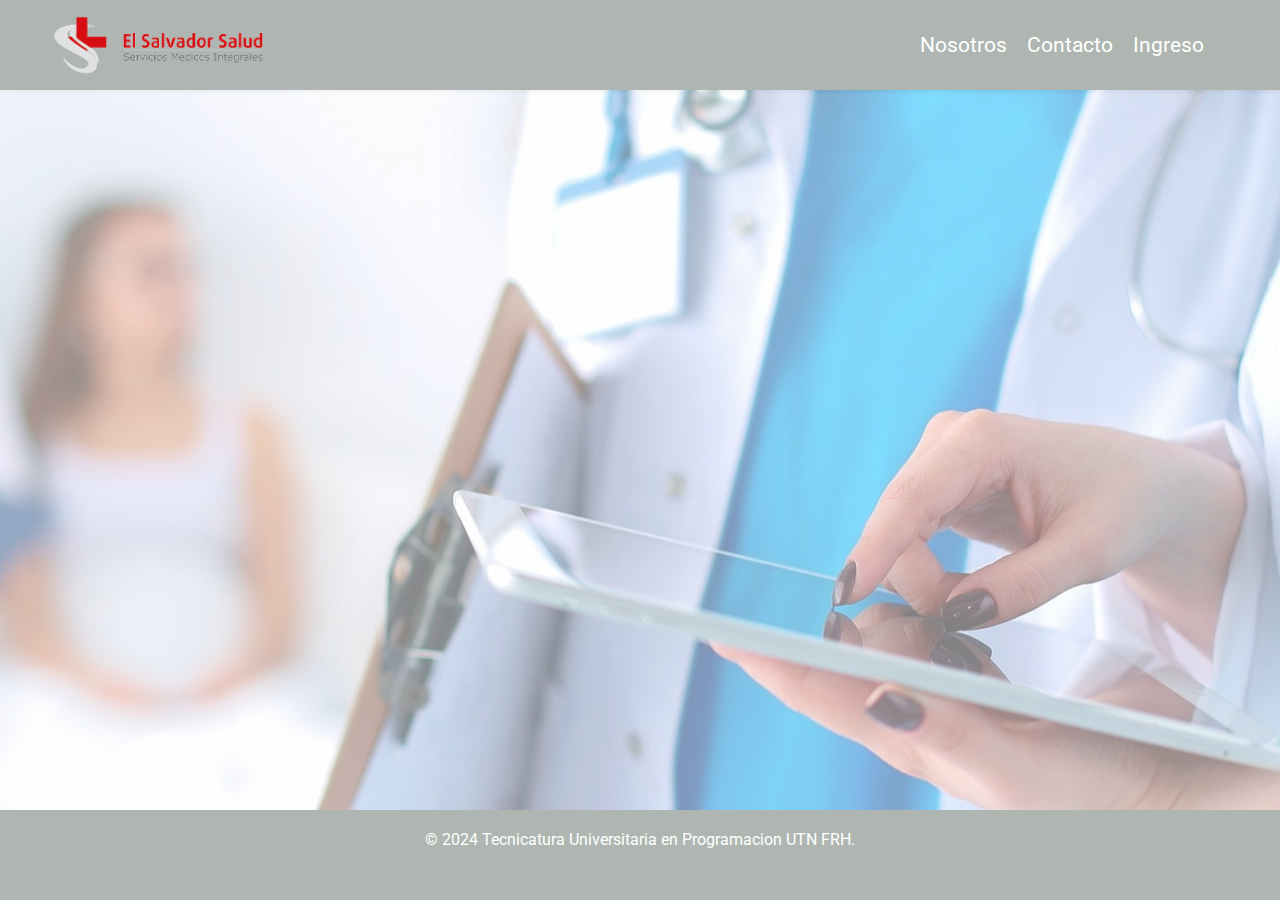
==== index.html @ 3ae56c94 "fechaAltaConsultaDefault" ====
<!DOCTYPE html>
<html lang="es">
  <head>
    <meta charset="UTF-8" />
    <meta name="viewport" content="width=device-width, initial-scale=1.0" />
    <title>El Salvador Salud</title>
    <link rel="stylesheet" href="styles.css" />
    <link rel="preconnect" href="https://fonts.googleapis.com" />
    <link rel="preconnect" href="https://fonts.gstatic.com" crossorigin />
    <link
      href="https://fonts.googleapis.com/css2?family=Roboto:ital,wght@0,100;0,300;0,400;0,500;0,700;0,900;1,100;1,300;1,400;1,500;1,700;1,900&display=swap"
      rel="stylesheet"
    />
  </head>
  <body>
    <header>
      <img src="/img/ElSalvadorMarca.png" alt="El Salvador"/>

      <nav>
        <ul class="nav-links">
          <li><a href="#about">Nosotros</a></li>
          <li><a href="#form-contacto">Contacto</a></li>
          <li><a href="app">Ingreso</a></li>
        </ul>
      </nav>
    </header>

    <main>
      <section class="seccion-principal" id="seccion-principal">
        <div class="img-fondo"></div>

        <div class="header-content">
          <h2>Medicina Laboral</h2>
          <p>Cuidamos la salud de tu equipo y fortalecemos tu empresa</p>
          <a href="#form-contacto" class="cta-button">Contactanos</a>
        </div>
      </section>

      <section id="about" class="about-section">
        <h3>Acerca de Nosotros</h3>
        <p>
          En El Salvador, nos dedicamos a mejorar y proteger la salud laboral en
          todas sus dimensiones, brindando servicios integrales de medicina
          ocupacional a empresas que valoran el bienestar de sus equipos.
          Sabemos que el capital humano es el motor de cualquier organización y
          que su salud es fundamental para alcanzar los objetivos y mantener un
          ambiente de trabajo seguro, eficiente y armonioso.
        </p>
      </section>

      <section id="form-contacto" class="services-section">
        <h3>Contacto</h3>

        <div class="service-item">
          <form action="/enviar" method="post">
            <label for="name">Nombre Completo:</label>
            <input type="text" id="name" name="name" required />

            <label for="email">Correo Electrónico:</label>
            <input type="email" id="email" name="email" required />

            <label for="phone">Teléfono:</label>
            <input type="tel" id="phone" name="phone" />

            <label for="subject">Asunto:</label>
            <input type="text" id="subject" name="subject" required />

            <label for="message">Mensaje:</label>
            <textarea id="message" name="message" rows="4" required></textarea>

            <button type="submit">Enviar</button>
          </form>
        </div>
      </section>
    </main>

    <footer>
      <p>© 2024 Tecnicatura Universitaria en Programacion UTN FRH.</p>
    </footer>
  </body>
</html>
---- styles.css ----
* {
  margin: 0;
  padding: 0;
  box-sizing: border-box;
  font-family: "Roboto", system-ui;
  font-weight: 400;
  font-style: normal;
  scroll-behavior: smooth;
}

:root {
  --main-color: #afb6b1;
  --hover-main-color: #ed5f5f;
  --secondary-color: #ed5f5f;
  --hover--button-color: #b44e4e;
  --cancel-error-color: #d15d5b;
  --padding-size: 10px;
}

html,
body {
  width: 100%;
  height: 100%;
  color: #333;
  overflow: hidden;
}

header {
  display: flex;
  justify-content: space-between;
  width: 100%;
  height: 10%;
  align-items: center;
  background-color: var(--main-color);
  padding: 10px 20px;
  box-shadow: 0 2px 4px rgba(0, 0, 0, 0.1);
}

header img {
  max-width: 50%;
  height: 100%;
  margin-left: 2vw;
  filter: contrast(150%) brightness(1.1);
}

header h1 a {
  text-decoration: none;
  color: #fff;
}

header nav {
  /* background-color: navy; */
  width: 25em;
  padding: 20px;
  display: flex;
  justify-content: space-between;
  align-items: center;
  position: absolute;
  right: 0%;
}

.nav-links {
  list-style: none;
  display: flex;
}

.nav-links li {
  margin-left: 20px;
}

.nav-links a {
  color: #fff;
  text-decoration: none;
  font-size: 1.3em;
  transition: color 0.3s ease;
  scroll-behavior: smooth; /* Habilita el desplazamiento suave */
}

/* .nav-links a:hover {
    color: #ffd700;
  } */

main {
  width: 100%;
  height: 80%;
  overflow: auto;
}

main::-webkit-scrollbar {
  display: none;
}

main .seccion-principal {
  width: 100%;
  height: 100%;
  position: relative;
  background-position: center; /* Ajusta el valor según necesites */
  background-size: cover; /* Asegúrate de que la imagen cubra toda la sección */
  animation: fadeInUp 1s ease-in-out; /* Aplicar la animación a la sección */
}

main .seccion-principal .img-fondo {
  background-image: url("./img/img-clinica.jpeg");
  width: 100%;
  height: 100%;
  opacity: 0.5;
  background-position: center;
}

main .seccion-principal .header-content {
  height: 12em;
  position: absolute;
  top: 40%;
  left: 37%;
  text-align: center;

  opacity: 0; /* Comienza invisible */
  animation: fadeInUp 1s ease-in-out forwards; /* Aplicar animación a la cabecera */
  animation-delay: 0.5s; /* Retraso para que se vea más fluido */
}

@keyframes fadeInUp {
  0% {
    opacity: 0;
    transform: translateY(20px); /* Desplazamiento hacia abajo */
  }
  100% {
    opacity: 1;
    transform: translateY(0); /* Regresa a su posición original */
  }
}

main .header-content h2 {
  font-size: 3em;
  margin-bottom: 10px;
}

main .header-content p {
  font-size: 1.2em;
  margin-bottom: 20px;
}

main .header-content .cta-button {
  background-color: var(--secondary-color);
  color: white;
  padding: 10px 20px;
  text-decoration: none;
  font-size: 1.2em;
  border-radius: 5px;
  transition: background-color 0.3s ease;
  position: absolute;
  bottom: 10%;
  left: 35%;
}

main .header-content .cta-button:hover {
  background-color: var(--hover--button-color);
}

main .about-section {
  display: flex;
  flex-direction: column;
  align-items: center;
  justify-content: center;
  width: 100%;
  height: 50%;
  /* padding: 60px 20px; */
  text-align: center;
}

main .about-section h3 {
  font-weight: 600;
  font-size: 2.5em;
}

main .about-section p {
  margin: 1% 20%;
  font-size: 1.3em;
}

.services-section {
  background-color: #f7f7f7;
  height: 100%;
}

.services-section h3 {
  padding: 2% 0 2% 0;
  text-align: center;
  font-size: 1.5em;
  font-weight: 600;
}

/*.service-item {
  margin: 20px 0;
}*/

/* ****************************************** */
/*               FORM CONTACTO               */
/* ****************************************** */
form {
  max-width: 600px; /* Ancho máximo del formulario */
  height: 80%;
  margin: 0 auto; /* Centra el formulario en la página */
  padding: 20px; /* Espacio interno */
  border: 1px solid #ccc; /* Borde del formulario */
  border-radius: 8px; /* Bordes redondeados */
  background-color: #f9f9f9; /* Color de fondo */
  box-shadow: 0 2px 10px rgba(0, 0, 0, 0.1); /* Sombra */
}

label {
  display: block; /* Asegura que cada etiqueta ocupe una línea completa */
  margin-bottom: 8px; /* Espacio entre etiqueta y campo */
  font-weight: bold; /* Negrita para las etiquetas */
}

input[type="text"],
input[type="email"],
input[type="tel"],
textarea,
input[type="file"] {
  width: 100%; /* Ancho completo */
  padding: 10px; /* Espacio interno */
  margin-bottom: 16px; /* Espacio entre campos */
  border: 1px solid #ccc; /* Borde */
  border-radius: 4px; /* Bordes redondeados */
  font-size: 16px; /* Tamaño de fuente */
}

textarea {
  resize: vertical; /* Permite redimensionar verticalmente */
}

button {
  padding: 10px 15px; /* Espacio interno del botón */
  background-color: var(--secondary-color); /* Color de fondo del botón */
  color: #fff; /* Color del texto */
  border: none; /* Sin borde */
  border-radius: 4px; /* Bordes redondeados */
  cursor: pointer; /* Cambia el cursor al pasar por encima */
  font-size: 16px; /* Tamaño de fuente */
}

button:hover {
  background-color: var(
    --hover--button-color
  ); /* Color de fondo al pasar el cursor */
}

input[type="checkbox"] {
  margin-right: 5px; /* Espacio entre el checkbox y el texto */
}

footer {
  width: 100%;
  height: 10%;
  background-color: var(--main-color);
  color: #fff;
  padding: 20px;
  text-align: center;
}
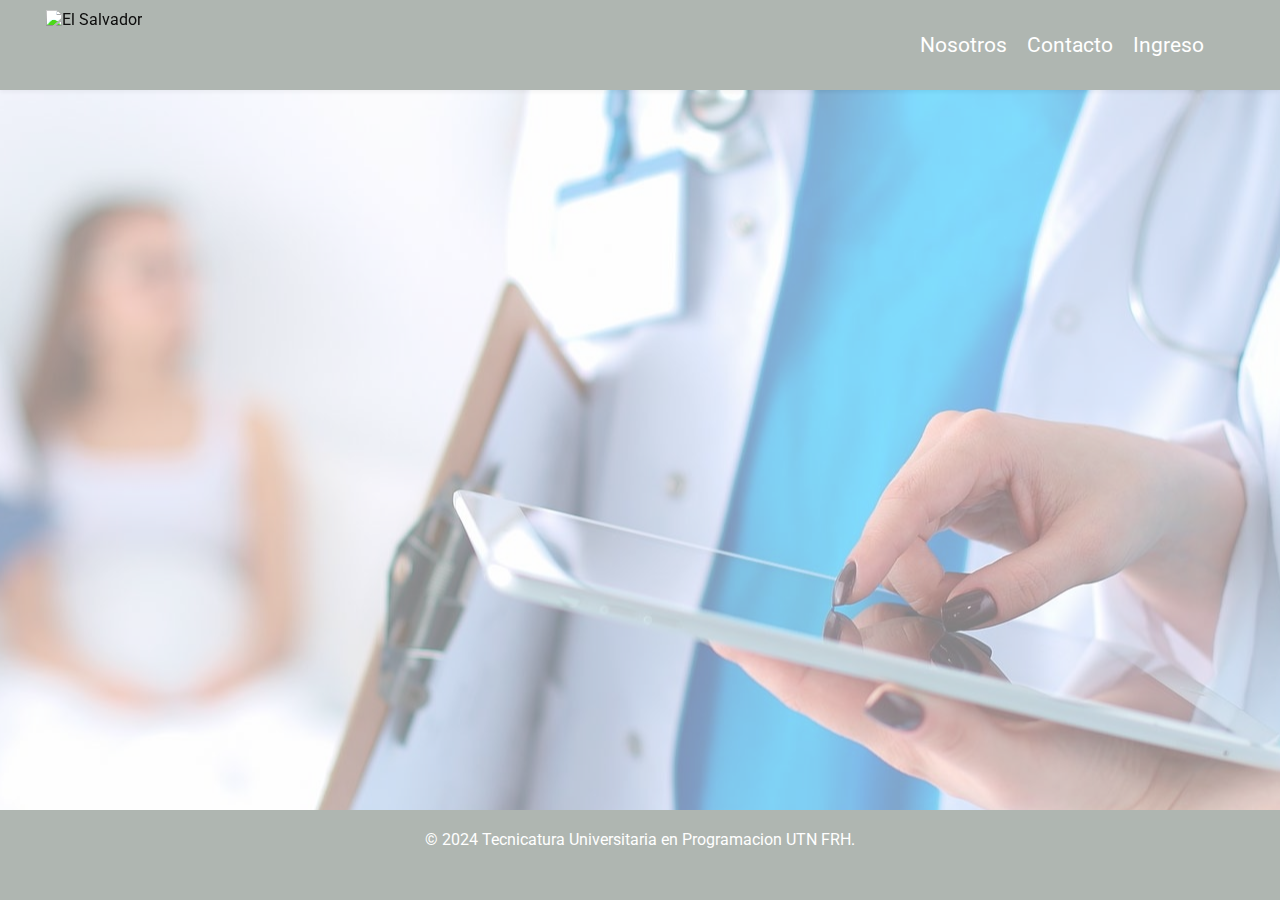
==== commit 8606d0ba: "logo bien" ====
--- a/index.html
+++ b/index.html
@@ -14,7 +14,10 @@
   </head>
   <body>
     <header>
-      <img src="/img/ElSalvadorMarca.png" alt="El Salvador"/>
+      <img
+        src="../medicina_laboral/app/icon/ElSalvadorMarca.png"
+        alt="El Salvador"
+      />
 
       <nav>
         <ul class="nav-links">
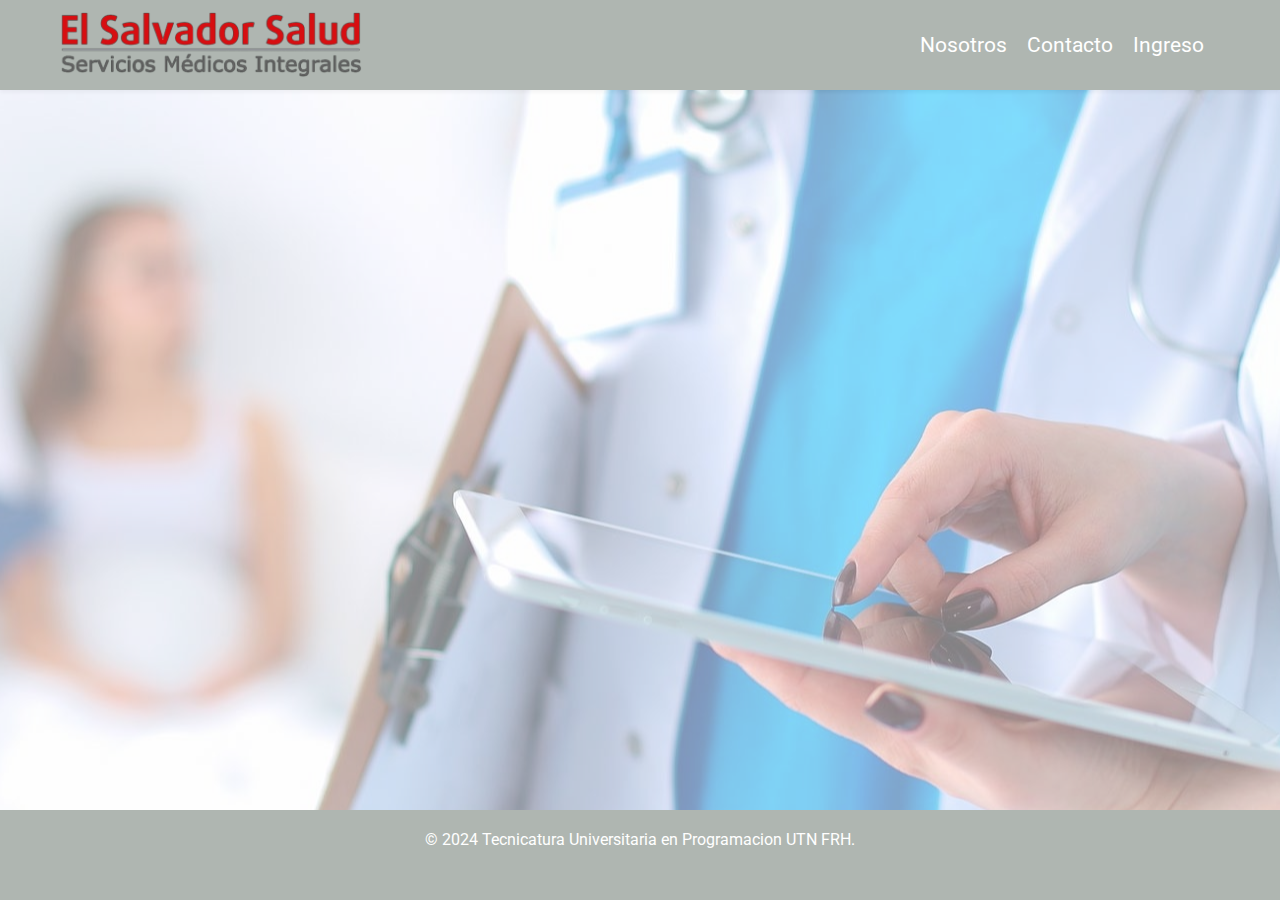
==== commit b0565869: "cositas" ====
--- a/index.html
+++ b/index.html
@@ -14,10 +14,7 @@
   </head>
   <body>
     <header>
-      <img
-        src="../medicina_laboral/app/icon/ElSalvadorMarca.png"
-        alt="El Salvador"
-      />
+      <img src="./app/icon/ElSalvadorMarca.png" alt="El Salvador"/>
 
       <nav>
         <ul class="nav-links">
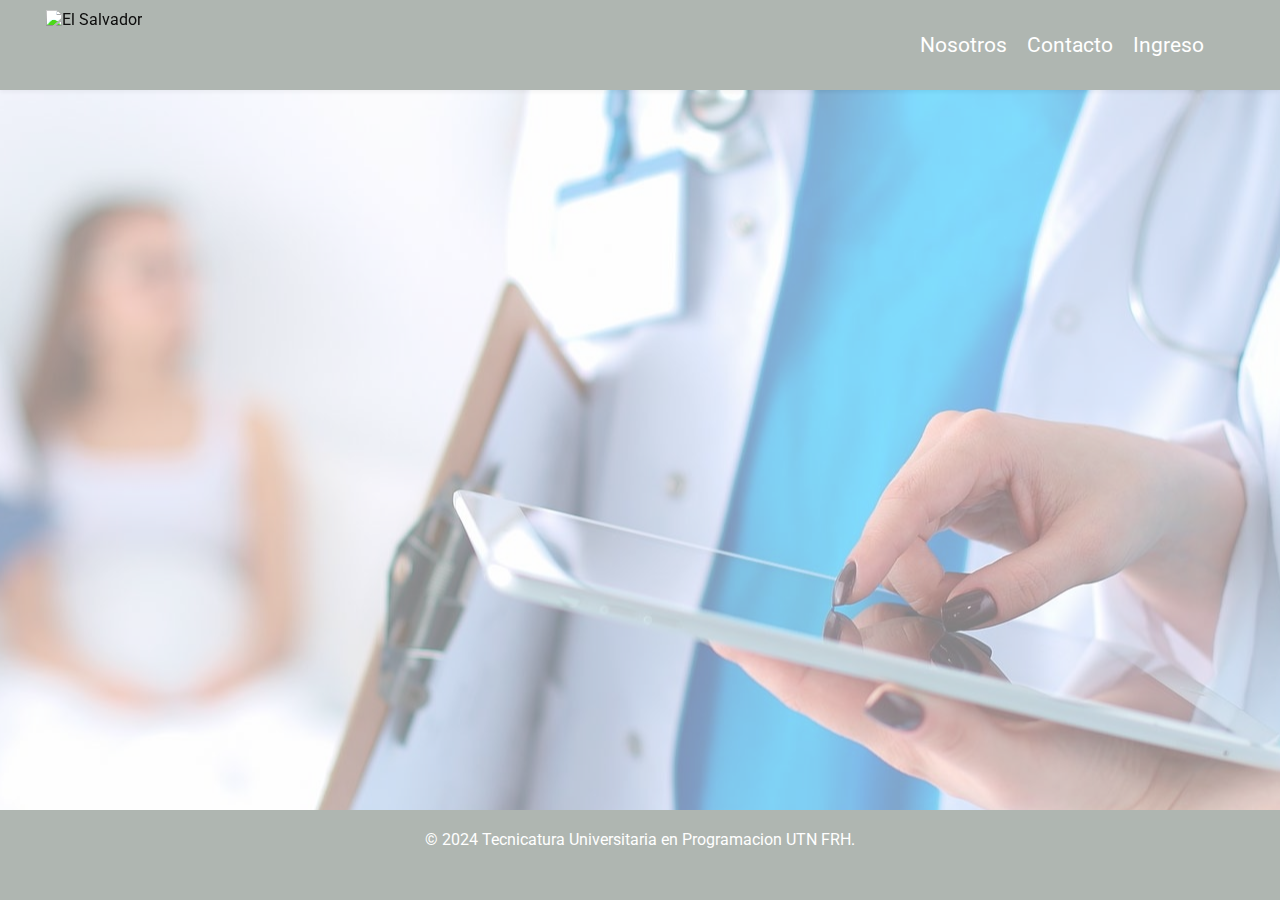
==== commit e2663ce5: "Merge branch 'master' of https://github.com/fernandoCibau/medicina_laboral" ====
--- a/index.html
+++ b/index.html
@@ -14,7 +14,10 @@
   </head>
   <body>
     <header>
-      <img src="./app/icon/ElSalvadorMarca.png" alt="El Salvador"/>
+      <img
+        src="../medicina_laboral/app/icon/ElSalvadorMarca.png"
+        alt="El Salvador"
+      />
 
       <nav>
         <ul class="nav-links">
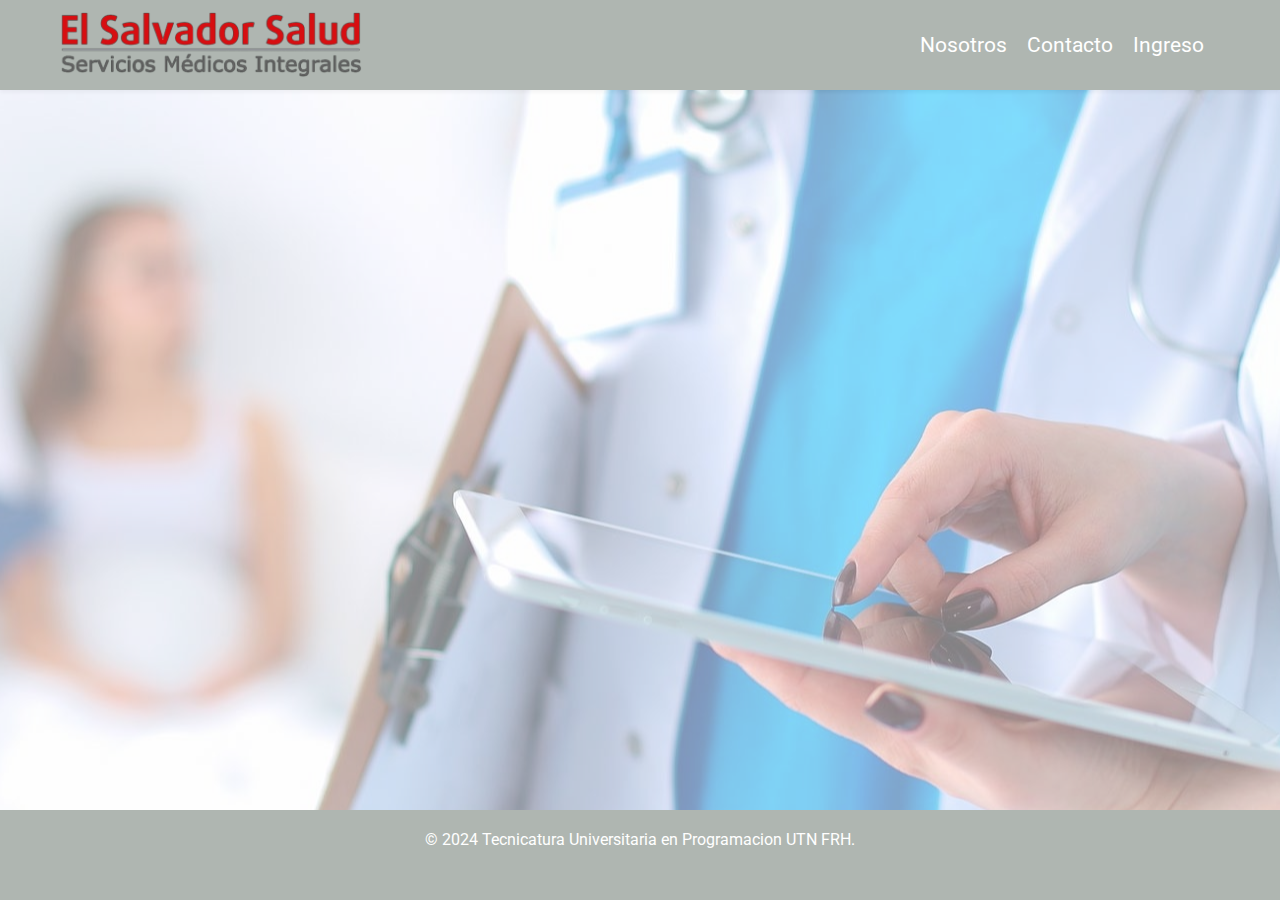
==== commit 29aee8c8: "logoLanding" ====
--- a/index.html
+++ b/index.html
@@ -15,7 +15,7 @@
   <body>
     <header>
       <img
-        src="../medicina_laboral/app/icon/ElSalvadorMarca.png"
+        src="./app/icon/ElSalvadorMarca.png"
         alt="El Salvador"
       />
 
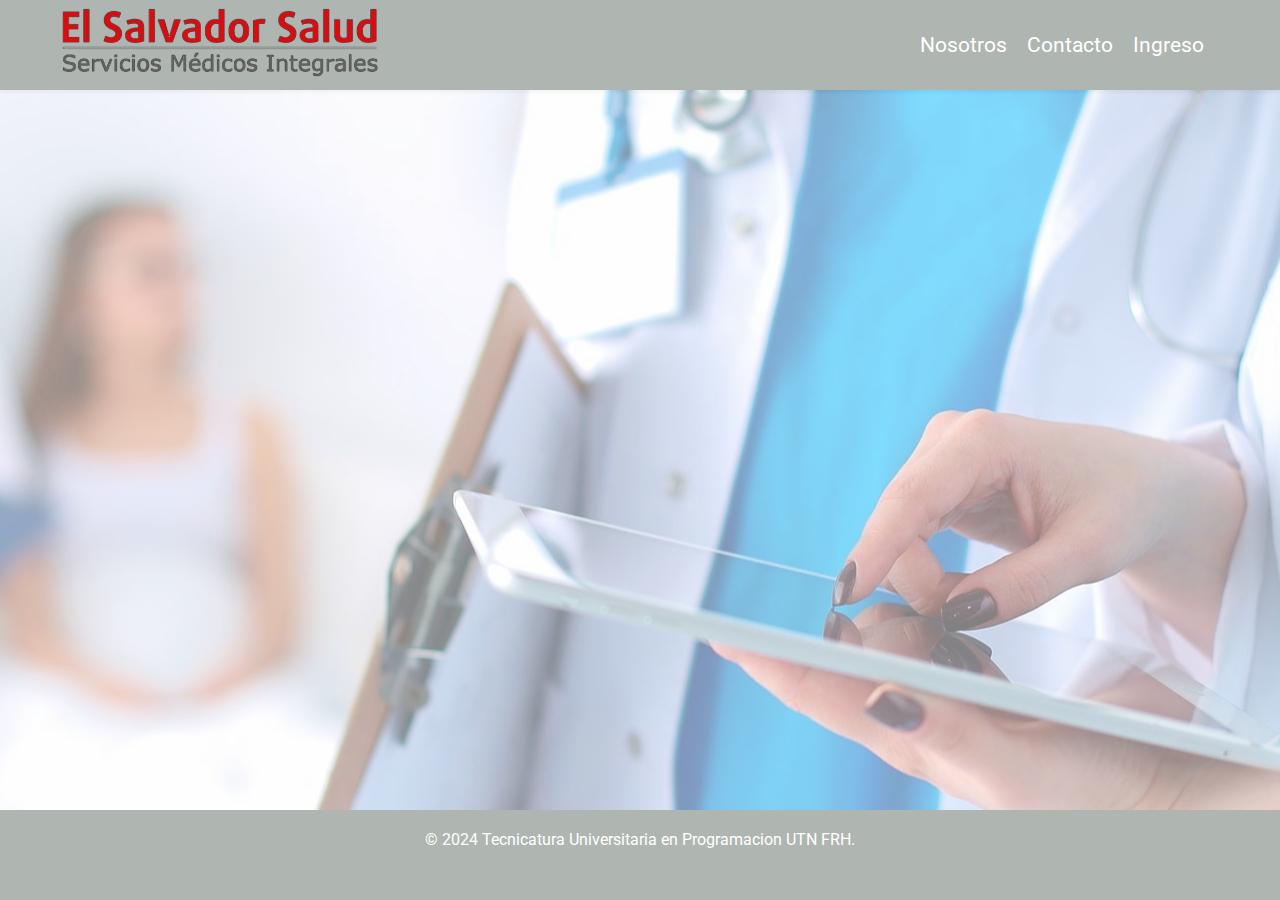
==== commit 569de672: "click en titulo para volver a inicio en todas las secciones" ====
--- a/index.html
+++ b/index.html
@@ -8,16 +8,23 @@
     <link rel="preconnect" href="https://fonts.googleapis.com" />
     <link rel="preconnect" href="https://fonts.gstatic.com" crossorigin />
     <link
+      rel="icon"
+      type="image/png"
+      sizes="16x16"
+      href="./favicons/favicon-16x16.png"
+    />
+    <meta name="msapplication-TileColor" content="#ffffff" />
+    <meta name="theme-color" content="#ffffff" />
+    <link
       href="https://fonts.googleapis.com/css2?family=Roboto:ital,wght@0,100;0,300;0,400;0,500;0,700;0,900;1,100;1,300;1,400;1,500;1,700;1,900&display=swap"
       rel="stylesheet"
     />
   </head>
   <body>
     <header>
-      <img
-        src="./app/icon/ElSalvadorMarca.png"
-        alt="El Salvador"
-      />
+      <a href="index.html"
+        ><img src="./app/icon/ElSalvadorMarca.png" alt="El Salvador"
+      /></a>
 
       <nav>
         <ul class="nav-links">
@@ -41,14 +48,16 @@
 
       <section id="about" class="about-section">
         <h3>Acerca de Nosotros</h3>
-        <p>
-          En El Salvador, nos dedicamos a mejorar y proteger la salud laboral en
-          todas sus dimensiones, brindando servicios integrales de medicina
-          ocupacional a empresas que valoran el bienestar de sus equipos.
-          Sabemos que el capital humano es el motor de cualquier organización y
-          que su salud es fundamental para alcanzar los objetivos y mantener un
-          ambiente de trabajo seguro, eficiente y armonioso.
-        </p>
+        <div class="contenedor-nosotros">
+          <p>
+            En El Salvador, nos dedicamos a mejorar y proteger la salud laboral
+            en todas sus dimensiones, brindando servicios integrales de medicina
+            ocupacional a empresas que valoran el bienestar de sus equipos.
+            Sabemos que el capital humano es el motor de cualquier organización
+            y que su salud es fundamental para alcanzar los objetivos y mantener
+            un ambiente de trabajo seguro, eficiente y armonioso.
+          </p>
+        </div>
       </section>
 
       <section id="form-contacto" class="services-section">
--- a/styles.css
+++ b/styles.css
@@ -173,8 +173,13 @@
   font-size: 2.5em;
 }
 
-main .about-section p {
-  margin: 1% 20%;
+.contenedor-nosotros{
+  width: 50%;
+  padding: 1%;
+}
+
+main .about-section .contenedor-nosotros p {
+  text-align: left;
   font-size: 1.3em;
 }
 
